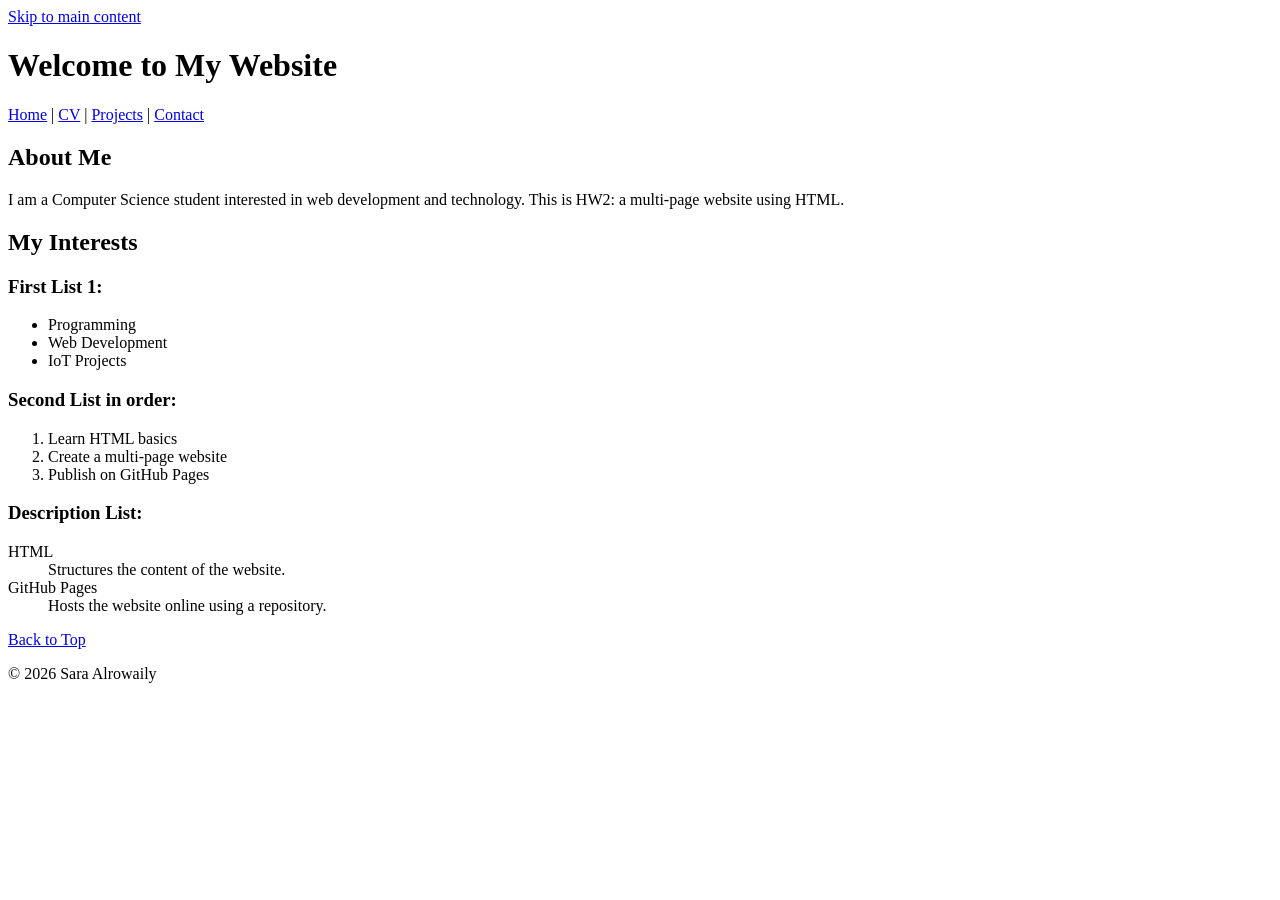
==== hw2/index.html @ 28722ae6 "Update section headers in index.html" ====
<!DOCTYPE html>
<html lang="en">
<head>
  <meta charset="UTF-8" />
  <meta name="viewport" content="width=device-width, initial-scale=1.0" />
  <title>HW2 - Homepage</title>
</head>

<body>
  <a href="#main-content">Skip to main content</a>

  <header>
    <h1 id="top">Welcome to My Website</h1>

    <nav role="navigation" aria-label="Main Navigation">
      <a href="index.html" aria-current="page">Home</a> |
      <a href="cv.html">CV</a> |
      <a href="projects.html">Projects</a> |
      <a href="contact.html">Contact</a>
    </nav>
  </header>

  <main id="main-content">
    <h2>About Me</h2>
    <p>
      I am a Computer Science student interested in web development and technology.
      This is HW2: a multi-page website using HTML.
    </p>

    <h2>My Interests</h2>

    <h3>First List 1:</h3>
    <ul>
      <li>Programming</li>
      <li>Web Development</li>
      <li>IoT Projects</li>
    </ul>

    <h3>Second List in order:</h3>
    <ol>
      <li>Learn HTML basics</li>
      <li>Create a multi-page website</li>
      <li>Publish on GitHub Pages</li>
    </ol>

    <h3>Description List:</h3>
    <dl>
      <dt>HTML</dt>
      <dd>Structures the content of the website.</dd>

      <dt>GitHub Pages</dt>
      <dd>Hosts the website online using a repository.</dd>
    </dl>

    <p><a href="#top">Back to Top</a></p>
  </main>

  <footer>
    <p>&copy; 2026 Sara Alrowaily</p>
  </footer>
</body>
</html>
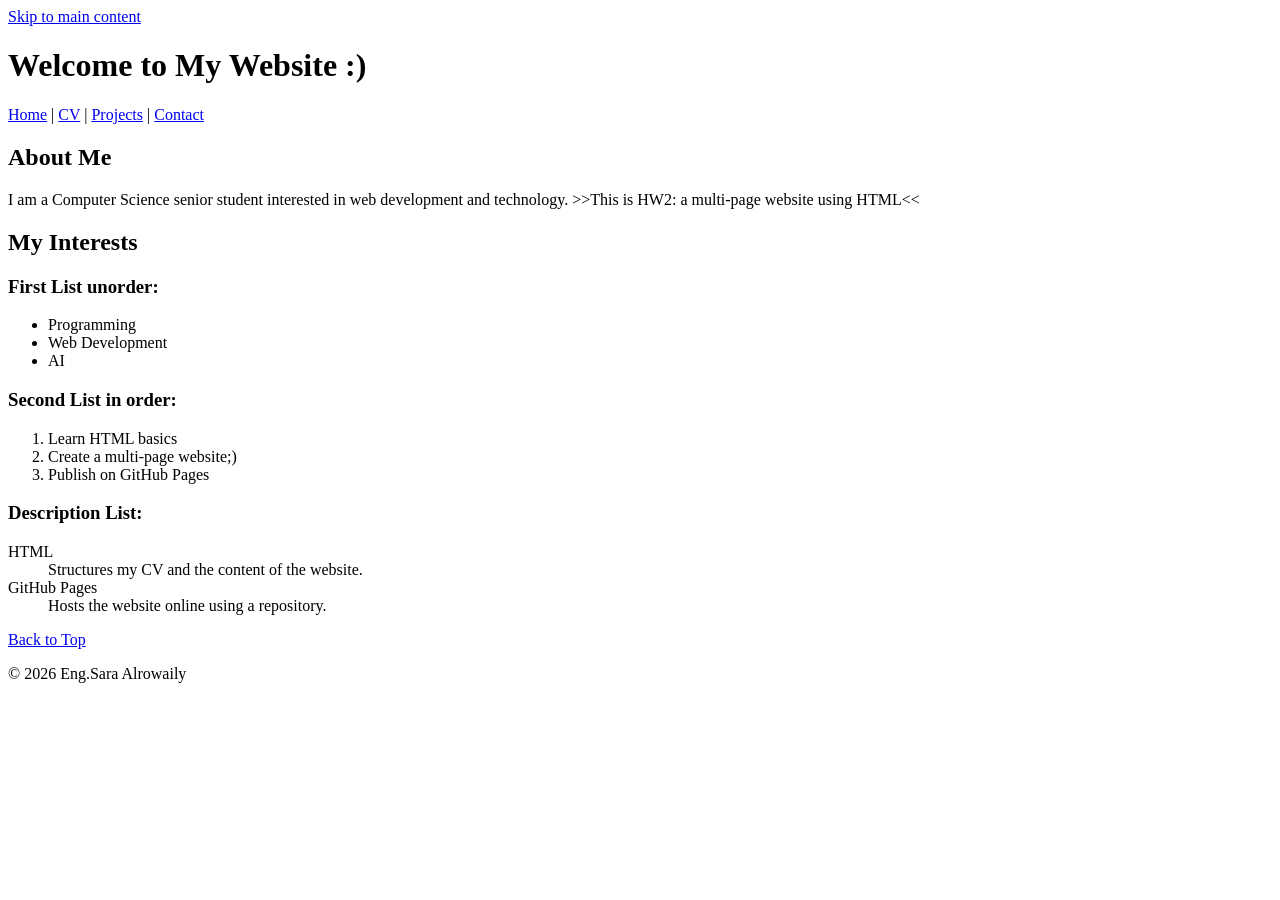
==== commit 2f588bd8: "Update index.html with content and formatting changes" ====
--- a/hw2/index.html
+++ b/hw2/index.html
@@ -10,7 +10,7 @@
   <a href="#main-content">Skip to main content</a>
 
   <header>
-    <h1 id="top">Welcome to My Website</h1>
+    <h1 id="top">Welcome to My Website :)</h1>
 
     <nav role="navigation" aria-label="Main Navigation">
       <a href="index.html" aria-current="page">Home</a> |
@@ -23,30 +23,30 @@
   <main id="main-content">
     <h2>About Me</h2>
     <p>
-      I am a Computer Science student interested in web development and technology.
-      This is HW2: a multi-page website using HTML.
+      I am a Computer Science senior student interested in web development and technology.
+      >>This is HW2: a multi-page website using HTML<<
     </p>
 
     <h2>My Interests</h2>
 
-    <h3>First List 1:</h3>
+    <h3>First List unorder:</h3>
     <ul>
       <li>Programming</li>
       <li>Web Development</li>
-      <li>IoT Projects</li>
+      <li>AI</li>
     </ul>
 
     <h3>Second List in order:</h3>
     <ol>
       <li>Learn HTML basics</li>
-      <li>Create a multi-page website</li>
+      <li>Create a multi-page website;)</li>
       <li>Publish on GitHub Pages</li>
     </ol>
 
     <h3>Description List:</h3>
     <dl>
       <dt>HTML</dt>
-      <dd>Structures the content of the website.</dd>
+      <dd>Structures my CV and the content of the website.</dd>
 
       <dt>GitHub Pages</dt>
       <dd>Hosts the website online using a repository.</dd>
@@ -56,7 +56,7 @@
   </main>
 
   <footer>
-    <p>&copy; 2026 Sara Alrowaily</p>
+    <p>&copy; 2026 Eng.Sara Alrowaily</p>
   </footer>
 </body>
 </html>
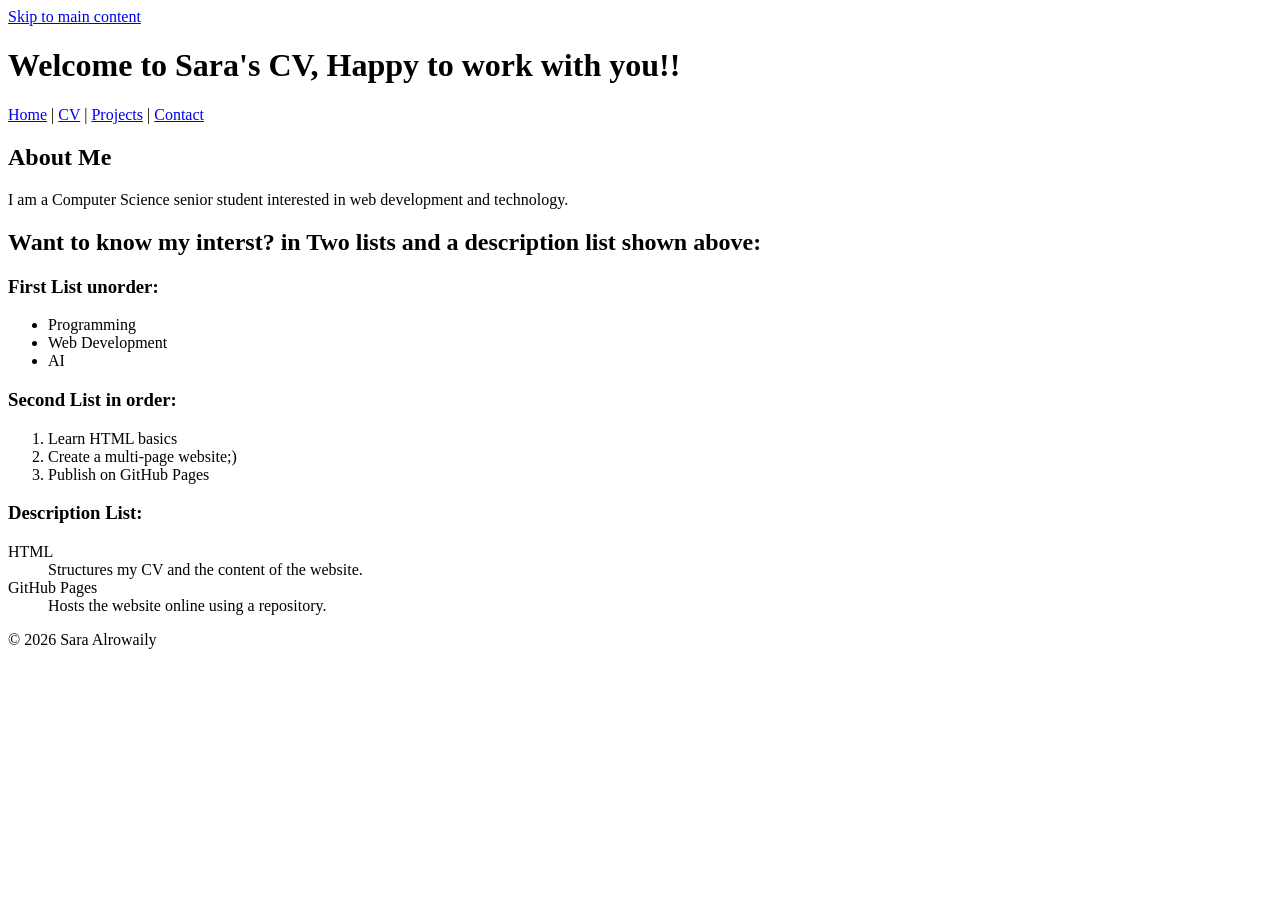
==== commit ef859ca1: "Update header and content in index.html" ====
--- a/hw2/index.html
+++ b/hw2/index.html
@@ -10,7 +10,7 @@
   <a href="#main-content">Skip to main content</a>
 
   <header>
-    <h1 id="top">Welcome to My Website :)</h1>
+    <h1 id="top">Welcome to Sara's CV, Happy to work with you!! </h1>
 
     <nav role="navigation" aria-label="Main Navigation">
       <a href="index.html" aria-current="page">Home</a> |
@@ -24,10 +24,9 @@
     <h2>About Me</h2>
     <p>
       I am a Computer Science senior student interested in web development and technology.
-      >>This is HW2: a multi-page website using HTML<<
     </p>
 
-    <h2>My Interests</h2>
+    <h2>Want to know my interst? in Two lists and a description list shown above:</h2>
 
     <h3>First List unorder:</h3>
     <ul>
@@ -51,12 +50,10 @@
       <dt>GitHub Pages</dt>
       <dd>Hosts the website online using a repository.</dd>
     </dl>
-
-    <p><a href="#top">Back to Top</a></p>
   </main>
 
   <footer>
-    <p>&copy; 2026 Eng.Sara Alrowaily</p>
+    <p>&copy; 2026 Sara Alrowaily</p>
   </footer>
 </body>
 </html>
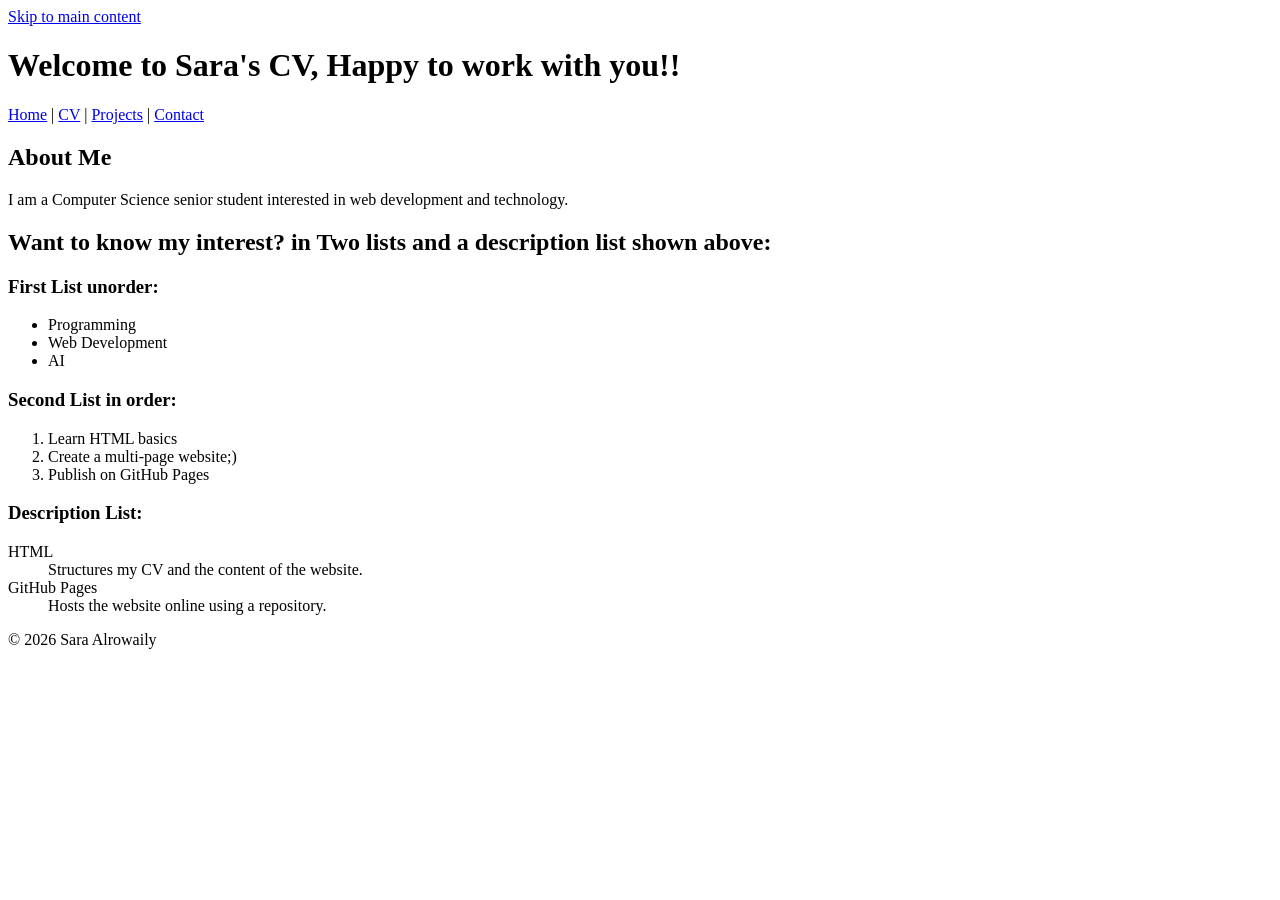
==== commit 7742c9fc: "Fix typo in heading about interests" ====
--- a/hw2/index.html
+++ b/hw2/index.html
@@ -26,7 +26,7 @@
       I am a Computer Science senior student interested in web development and technology.
     </p>
 
-    <h2>Want to know my interst? in Two lists and a description list shown above:</h2>
+    <h2>Want to know my interest? in Two lists and a description list shown above:</h2>
 
     <h3>First List unorder:</h3>
     <ul>
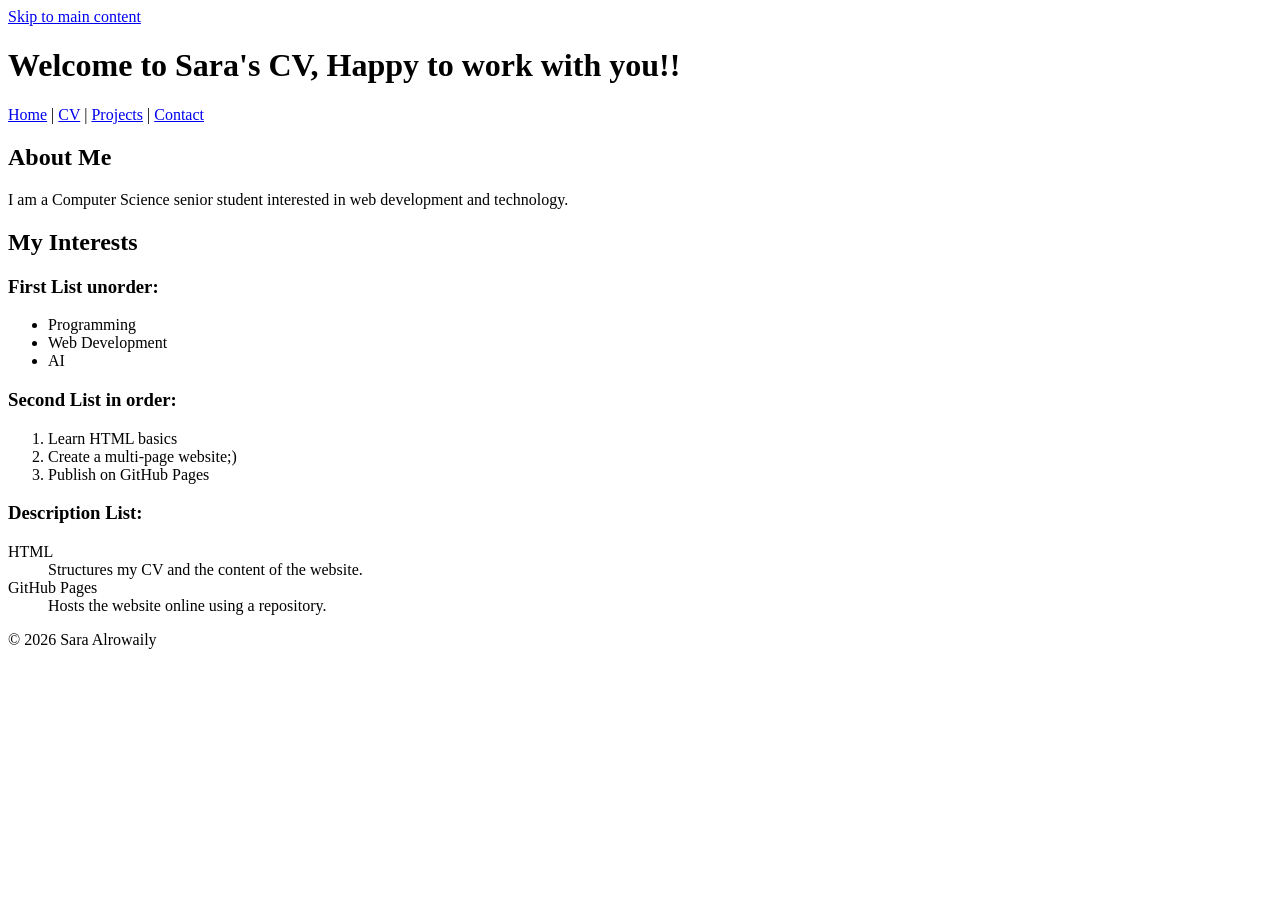
==== commit 50ce961e: "Update heading for interests section in index.html" ====
--- a/hw2/index.html
+++ b/hw2/index.html
@@ -26,8 +26,7 @@
       I am a Computer Science senior student interested in web development and technology.
     </p>
 
-    <h2>Want to know my interest? in Two lists and a description list shown above:</h2>
-
+<h2>My Interests</h2>
     <h3>First List unorder:</h3>
     <ul>
       <li>Programming</li>
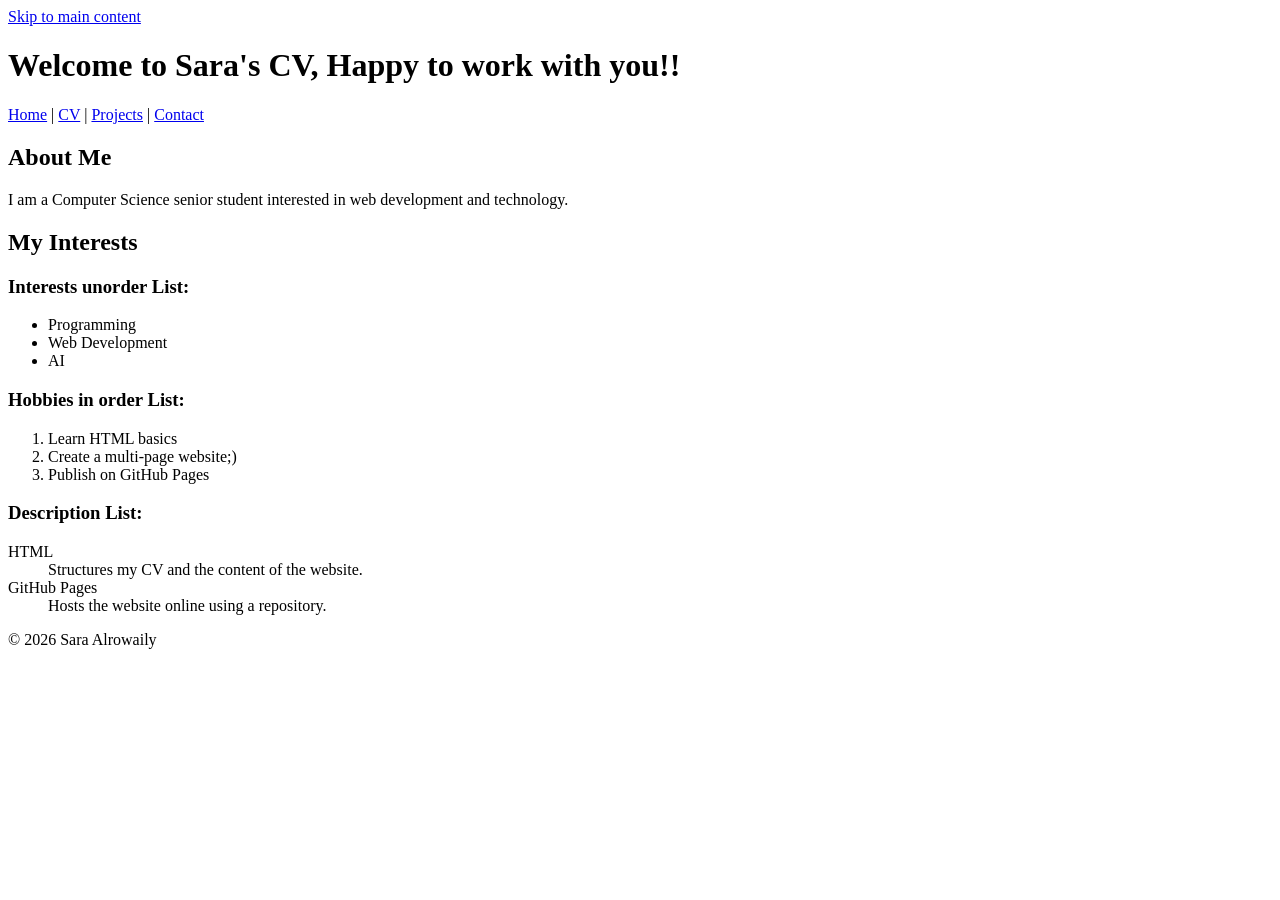
==== commit 6ebb467d: "Update headings for interests and hobbies lists" ====
--- a/hw2/index.html
+++ b/hw2/index.html
@@ -27,14 +27,14 @@
     </p>
 
 <h2>My Interests</h2>
-    <h3>First List unorder:</h3>
+    <h3>Interests unorder List:</h3>
     <ul>
       <li>Programming</li>
       <li>Web Development</li>
       <li>AI</li>
     </ul>
 
-    <h3>Second List in order:</h3>
+    <h3>Hobbies in order List:</h3>
     <ol>
       <li>Learn HTML basics</li>
       <li>Create a multi-page website;)</li>
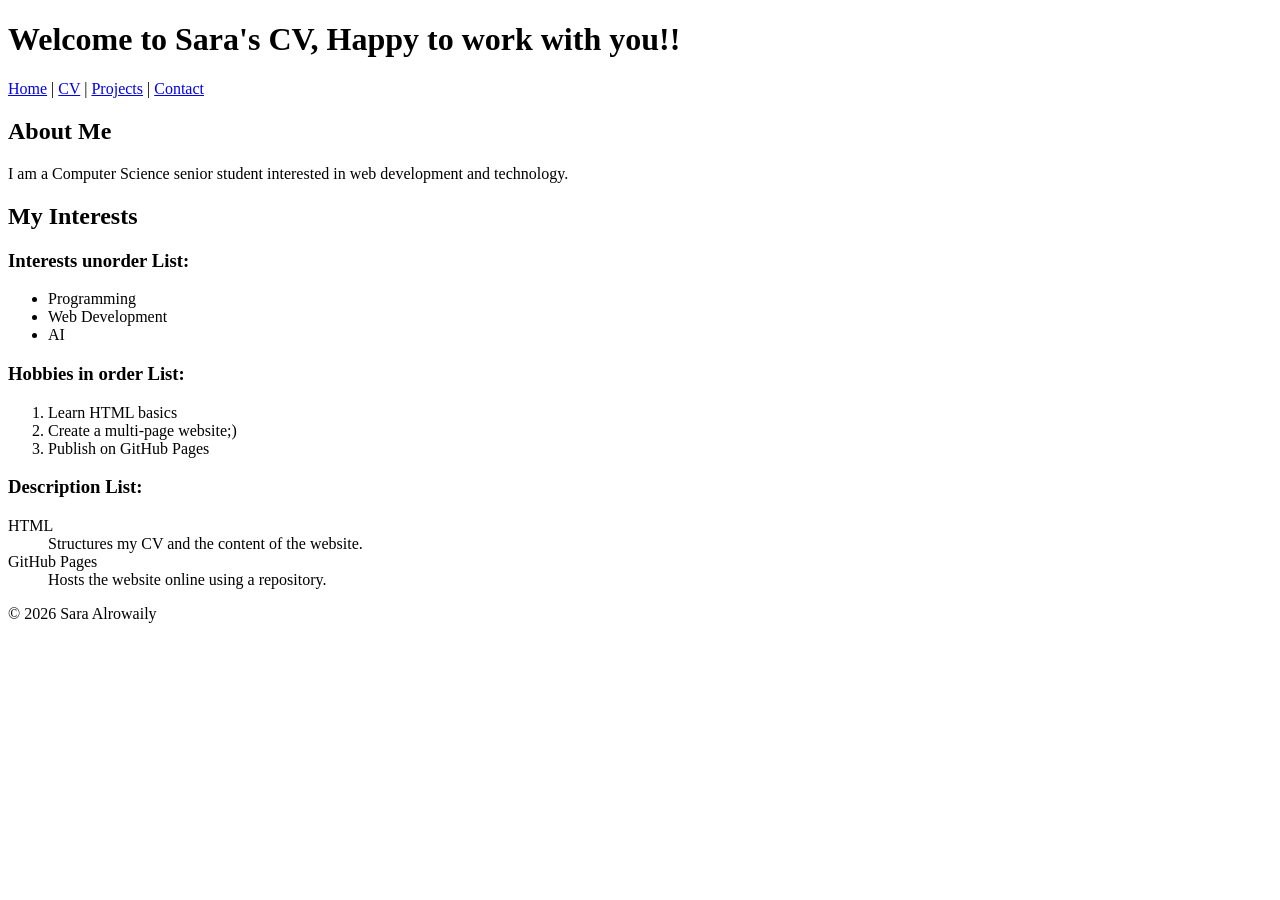
==== commit 7a389a56: "Refactor index.html structure and remove link Removed 'Skip to main content' link and adjusted main " ====
--- a/hw2/index.html
+++ b/hw2/index.html
@@ -7,8 +7,6 @@
 </head>
 
 <body>
-  <a href="#main-content">Skip to main content</a>
-
   <header>
     <h1 id="top">Welcome to Sara's CV, Happy to work with you!! </h1>
 
@@ -20,8 +18,8 @@
     </nav>
   </header>
 
-  <main id="main-content">
-    <h2>About Me</h2>
+<main>
+  <h2>About Me</h2>
     <p>
       I am a Computer Science senior student interested in web development and technology.
     </p>
